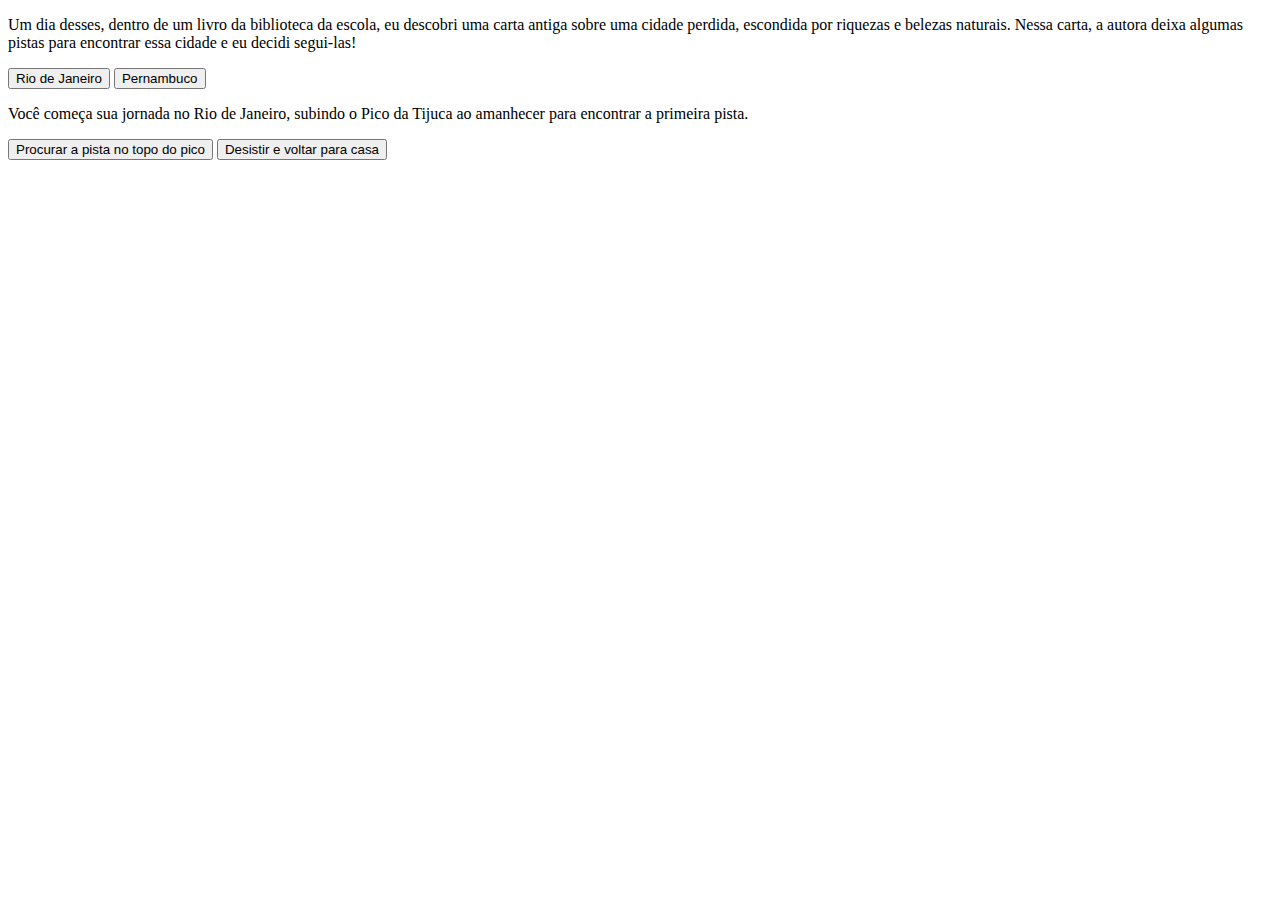
==== Índice.html @ 5d377a84 "Create Índice.html" ====
<!DOCTYPE html>

<html lang="pt-BR">

<head>

    <meta charset="UTF-8">

    <meta name="viewport" content="width=device-width, initial-scale=1.0">

    <title>Em busca da cidade perdida</title>

</head>

<body>

    <main>

        <div class="passo" id="passo-0">

            <p>Um dia desses, dentro de um livro da biblioteca da escola, eu descobri uma carta antiga sobre uma cidade perdida, escondida por riquezas e belezas naturais. Nessa carta, a autora deixa algumas pistas para encontrar essa cidade e eu decidi segui-las!</p>

            <button class="btn-proximo" data-proximo="1">Rio de Janeiro</button>

            <button class="btn-proximo" data-proximo="2">Pernambuco</button>

        </div>

        <div class="passo" id="passo-1">

            <p>Você começa sua jornada no Rio de Janeiro, subindo o Pico da Tijuca ao amanhecer para encontrar a primeira pista.</p>

            <button class="btn-proximo" data-proximo="3">Procurar a pista no topo do pico</button>

            <button class="btn-proximo" data-proximo="4">Desistir e voltar para casa</button>

        </div>

    </main>







</body>

          </html>
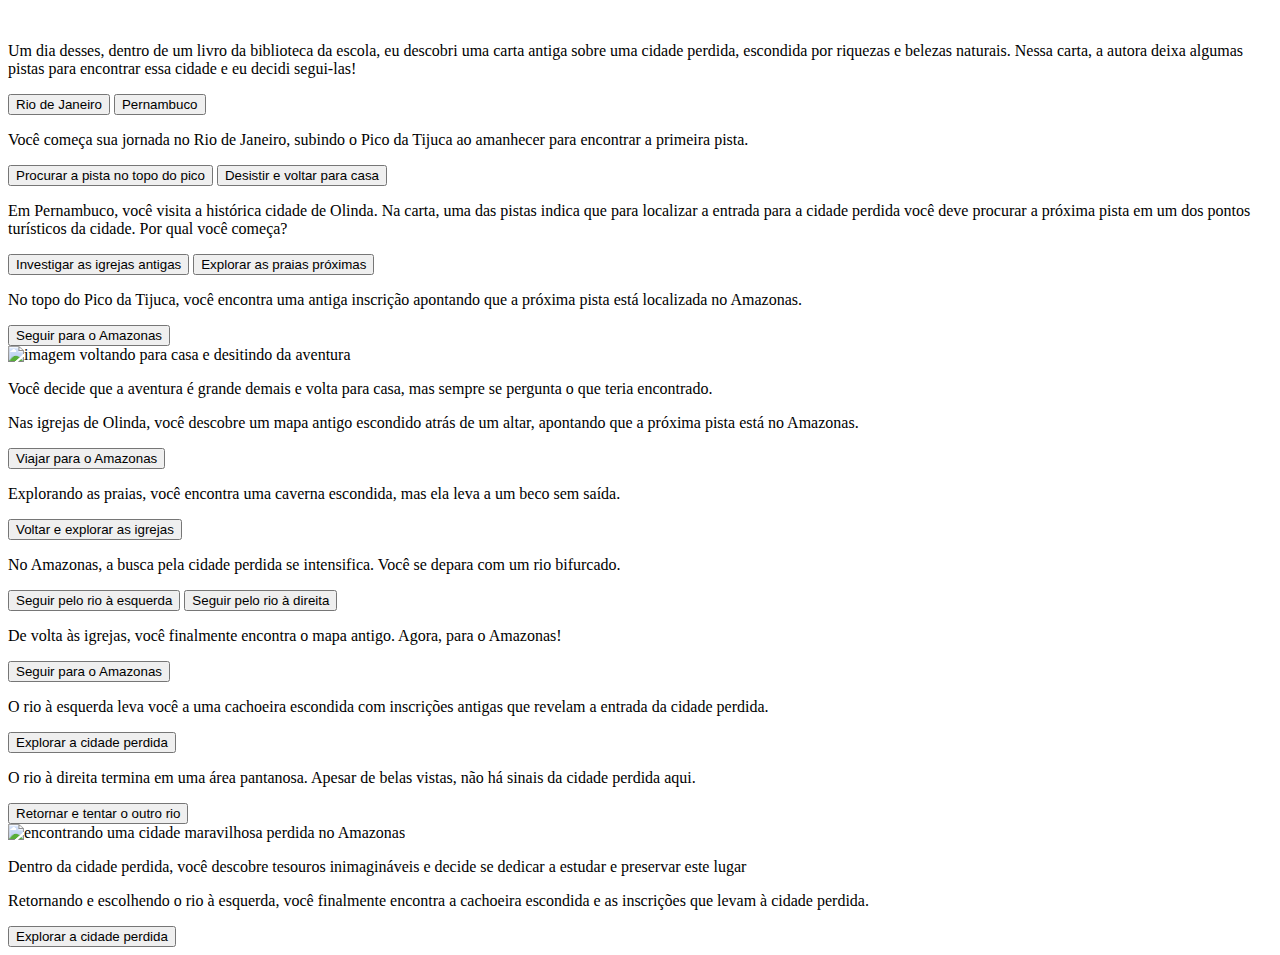
==== commit 1b446dc5: "Update Índice.html" ====
--- a/Índice.html
+++ b/Índice.html
@@ -8,6 +8,14 @@
 
     <meta name="viewport" content="width=device-width, initial-scale=1.0">
 
+    <link rel="stylesheet" href="style.css">
+
+    <link rel="preconnect" href="https://fonts.googleapis.com">
+
+    <link rel="preconnect" href="https://fonts.gstatic.com" crossorigin>
+
+    <link href="https://fonts.googleapis.com/css2?family=Bai+Jamjuree:ital,wght@0,200;0,300;0,400;0,500;0,600;0,700;1,200;1,300;1,400;1,500;1,600;1,700&display=swap" rel="stylesheet">
+
     <title>Em busca da cidade perdida</title>
 
 </head>
@@ -16,7 +24,9 @@
 
     <main>
 
-        <div class="passo" id="passo-0">
+        <div class="passo ativo" id="passo-0">
+
+            <img src="img/cenario-passo0.png" alt="">
 
             <p>Um dia desses, dentro de um livro da biblioteca da escola, eu descobri uma carta antiga sobre uma cidade perdida, escondida por riquezas e belezas naturais. Nessa carta, a autora deixa algumas pistas para encontrar essa cidade e eu decidi segui-las!</p>
 
@@ -36,14 +46,134 @@
 
         </div>
 
-    </main>
+        <div class="passo" id="passo-2">
+
+            <p>Em Pernambuco, você visita a histórica cidade de Olinda. Na carta, uma das pistas indica que para localizar a entrada para a cidade perdida você deve procurar a próxima pista em um dos pontos turísticos da cidade. Por qual você começa?</p>
+
+            <button class="btn-proximo" data-proximo="5">Investigar as igrejas antigas</button>
+
+            <button class="btn-proximo" data-proximo="6">Explorar as praias próximas</button>
+
+        </div>
+
+        <div class="passo" id="passo-3">
+
+            <p>No topo do Pico da Tijuca, você encontra uma antiga inscrição apontando que a próxima pista está
+
+                localizada no Amazonas.</p>
+
+            <button class="btn-proximo" data-proximo="7">Seguir para o Amazonas</button>
+
+        </div>
 
 
 
+        <div class="passo" id="passo-4">
+
+            <img src="img/cenario-passo4-voltar-casa.png" alt="imagem voltando para casa e desitindo da aventura">
+
+            <p>Você decide que a aventura é grande demais e volta para casa, mas sempre se pergunta o que teria
+
+                encontrado.</p>
+
+        </div>
 
 
 
+        <div class="passo" id="passo-5">
+
+            <p>Nas igrejas de Olinda, você descobre um mapa antigo escondido atrás de um altar, apontando que a próxima
+
+                pista está no Amazonas.</p>
+
+            <button class="btn-proximo" data-proximo="7">Viajar para o Amazonas</button>
+
+        </div>
+
+
+
+        <div class="passo" id="passo-6">
+
+            <p>Explorando as praias, você encontra uma caverna escondida, mas ela leva a um beco sem saída.</p>
+
+            <button class="btn-proximo" data-proximo="8">Voltar e explorar as igrejas</button>
+
+        </div>
+
+
+
+        <div class="passo" id="passo-7">
+
+            <p>No Amazonas, a busca pela cidade perdida se intensifica. Você se depara com um rio bifurcado.</p>
+
+            <button class="btn-proximo" data-proximo="9">Seguir pelo rio à esquerda</button>
+
+            <button class="btn-proximo" data-proximo="10">Seguir pelo rio à direita</button>
+
+        </div>
+
+
+
+        <div class="passo" id="passo-8">
+
+            <p>De volta às igrejas, você finalmente encontra o mapa antigo. Agora, para o Amazonas!</p>
+
+            <button class="btn-proximo" data-proximo="7">Seguir para o Amazonas</button>
+
+        </div>
+
+
+
+        <div class="passo" id="passo-9">
+
+            <p>O rio à esquerda leva você a uma cachoeira escondida com inscrições antigas que revelam a entrada da
+
+                cidade perdida.</p>
+
+            <button class="btn-proximo" data-proximo="11">Explorar a cidade perdida</button>
+
+        </div>
+
+
+
+        <div class="passo" id="passo-10">
+
+            <p>O rio à direita termina em uma área pantanosa. Apesar de belas vistas, não há sinais da cidade perdida
+
+                aqui.</p>
+
+            <button class="btn-proximo" data-proximo="12">Retornar e tentar o outro rio</button>
+
+        </div>
+
+
+
+        <div class="passo" id="passo-11">
+
+            <img src="img/cenario-passo11-cidade-perdida.png" alt="encontrando uma cidade maravilhosa perdida no Amazonas">
+
+            <p>Dentro da cidade perdida, você descobre tesouros inimagináveis e decide se dedicar a estudar e preservar
+
+                este lugar</p>
+
+        </div>
+
+
+
+        <div class="passo" id="passo-12">
+
+            <p>Retornando e escolhendo o rio à esquerda, você finalmente encontra a cachoeira escondida e as inscrições
+
+                que levam à cidade perdida.</p>
+
+            <button class="btn-proximo" data-proximo="11">Explorar a cidade perdida</button>
+
+        </div>
+
+    </main>
+
+    <script src="script.js"></script>
 
 </body>
 
-          </html>
+    </html>
